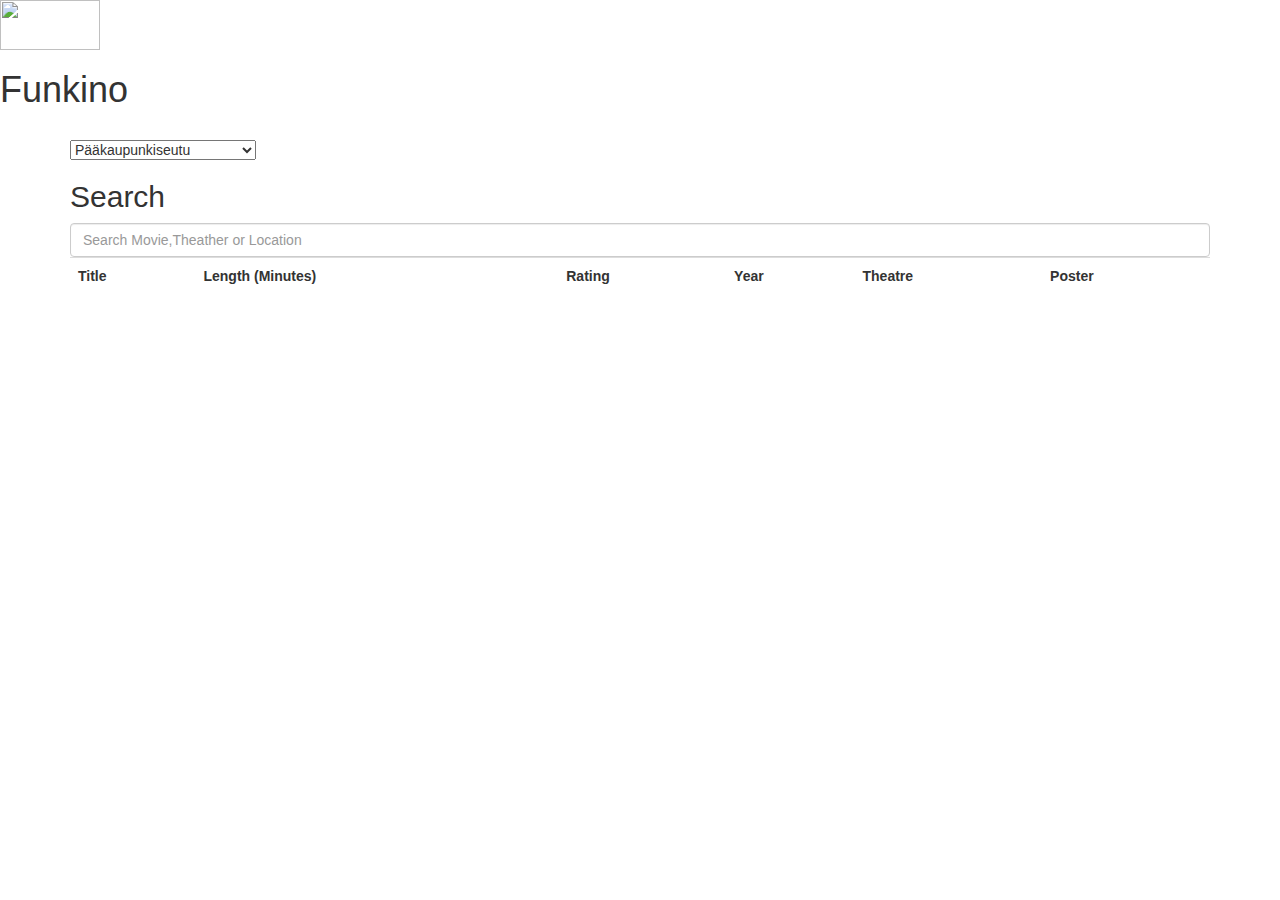
==== index.html @ 478f7987 "logo" ====
<!DOCTYPE html>
<html lang="en">
<head>
	<meta charset="UTF-8">
	<link rel="stylesheet" href="https://maxcdn.bootstrapcdn.com/bootstrap/3.3.6/css/bootstrap.min.css">
  <link href="StyleSheet.css" rel="stylesheet">

	<title>FinnKino</title>
  <img src ="https://github.com/Kearsz/FinnKino-Rest-API/blob/main/finn%20logo.png"  width="100" height="50">
</head>
<body onload=LoadList()>
    <h1>Funkino</h1>
    <br>
    <div class="container">
        <select class="form-select" aria-label="Default select example" id="selectTheatre">
          <option value="Choose">Pääkaupunkiseutu</option>
          <option value="OMENA">Espoo: OMENA</option>
          <option value="SELLO">Espoo: SELLO</option>
          <option value="ITIS">Helsinki: ITIS</option>
          <option value="KINOPALATSI">Helsinki: KINOPALATSI</option>
          <option value="MAXIM">Helsinki: MAXIM</option>
          <option value="TENNISPALATSI">Helsinki: TENNISPALATSI</option>
          <option value="FLAMINGO">Vantaa: FLAMINGO</option>
          <option value="FANTASIA">Jyväskylä: FANTASIA</option>
          <option value="SCALA">Kuopio: SCALA</option>
          <option value="KUVAPALATSI">Lahti: KUVAPALATSI</option>
          <option value="STRAND">Lappeenranta: STRAND</option>
          <option value="PLAZA">Oulu: PLAZA</option>
          <option value="PROMENADI">Pori: PROMENADI</option>
          <option value="CINE ATLAS">Tampere: CINE ATLAS</option>
          <option value="PLEVNA">Tampere: PLEVNA</option>
          <option value="TURKU">Turku: KINOPALATSI</option>
          </select>
          <h2>Search</h2>
          <input type="text" id="Title" class="form-control" placeholder="Search Movie,Theather or Location">
            <table class="table table-dark" id="demo" >
              <th>Title</th>
              <th>Length (Minutes)</th>
              <th>Rating</th>
              <th>Year</th>
              <th>Theatre</th>
              <th>Poster</th>
            </table>  
    </div>
    <script src = "FinnKino.js"></script>
    <script src="https://code.jquery.com/jquery-3.5.0.js"></script>
</body>
</html>
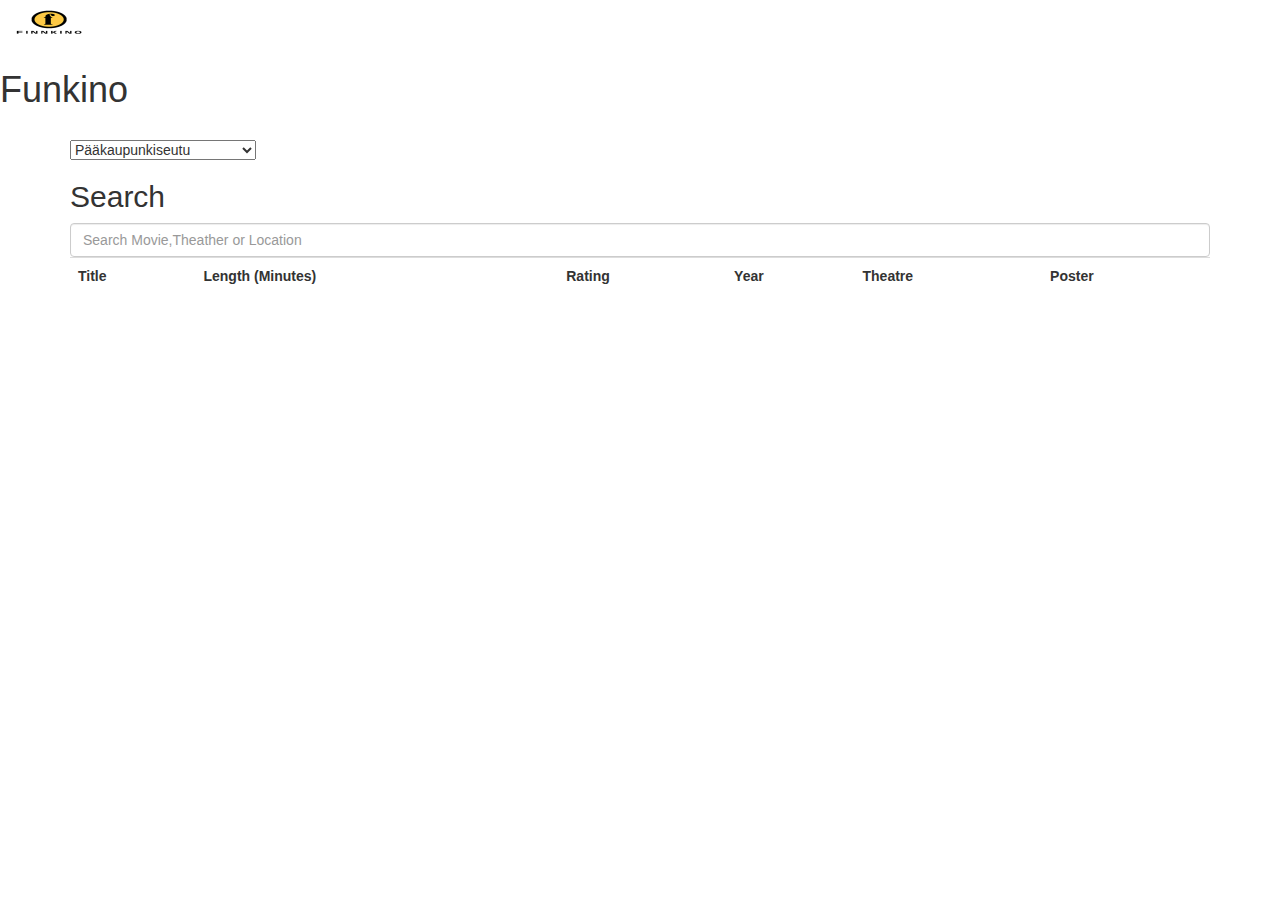
==== commit 05e804e7: "logo" ====
--- a/index.html
+++ b/index.html
@@ -6,7 +6,7 @@
   <link href="StyleSheet.css" rel="stylesheet">
 
 	<title>FinnKino</title>
-  <img src ="https://github.com/Kearsz/FinnKino-Rest-API/blob/main/finn%20logo.png"  width="100" height="50">
+  <img src ="finn logo.png"  width="100" height="50">
 </head>
 <body onload=LoadList()>
     <h1>Funkino</h1>
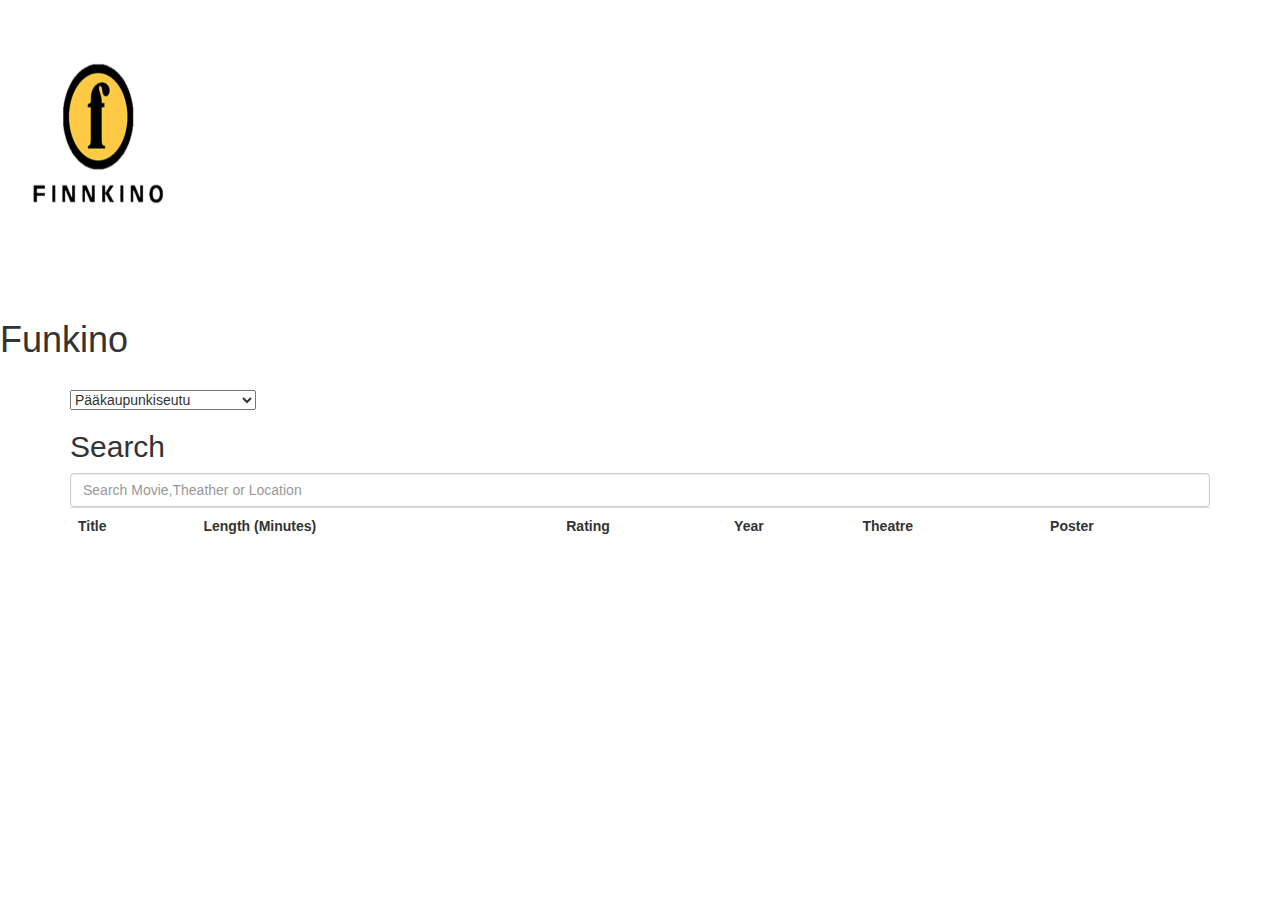
==== commit a6bbd2da: "logo change" ====
--- a/index.html
+++ b/index.html
@@ -6,7 +6,7 @@
   <link href="StyleSheet.css" rel="stylesheet">
 
 	<title>FinnKino</title>
-  <img src ="finn logo.png"  width="100" height="50">
+  <img src ="finn logo.png"  width="200" height="300">
 </head>
 <body onload=LoadList()>
     <h1>Funkino</h1>
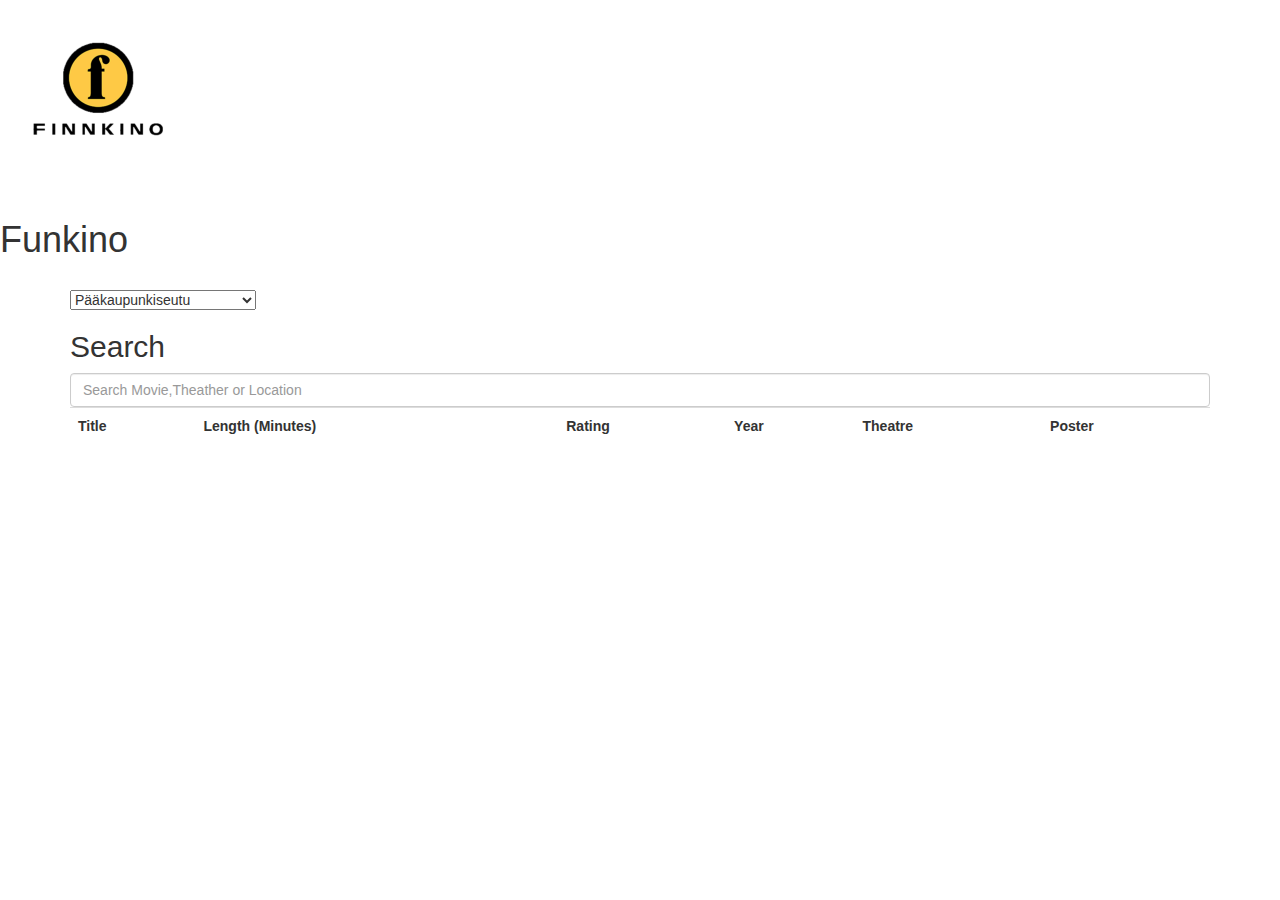
==== commit 10a733c9: "logo change" ====
--- a/index.html
+++ b/index.html
@@ -6,7 +6,7 @@
   <link href="StyleSheet.css" rel="stylesheet">
 
 	<title>FinnKino</title>
-  <img src ="finn logo.png"  width="200" height="300">
+  <img src ="finn logo.png"  width="200" height="200">
 </head>
 <body onload=LoadList()>
     <h1>Funkino</h1>
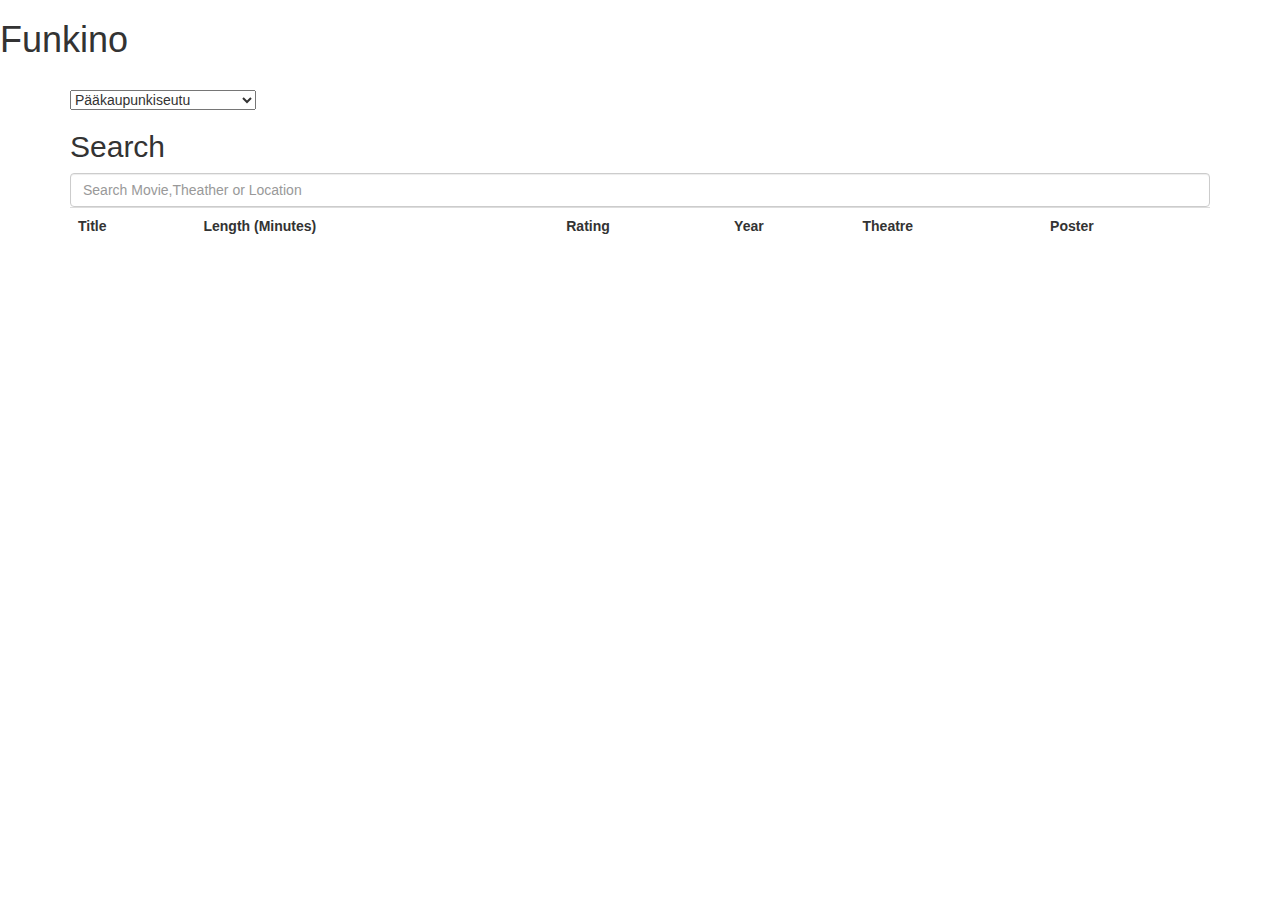
==== commit aeeb63c7: "commit" ====
--- a/index.html
+++ b/index.html
@@ -6,7 +6,7 @@
   <link href="StyleSheet.css" rel="stylesheet">
 
 	<title>FinnKino</title>
-  <img src ="finn logo.png"  width="200" height="200">
+  
 </head>
 <body onload=LoadList()>
     <h1>Funkino</h1>
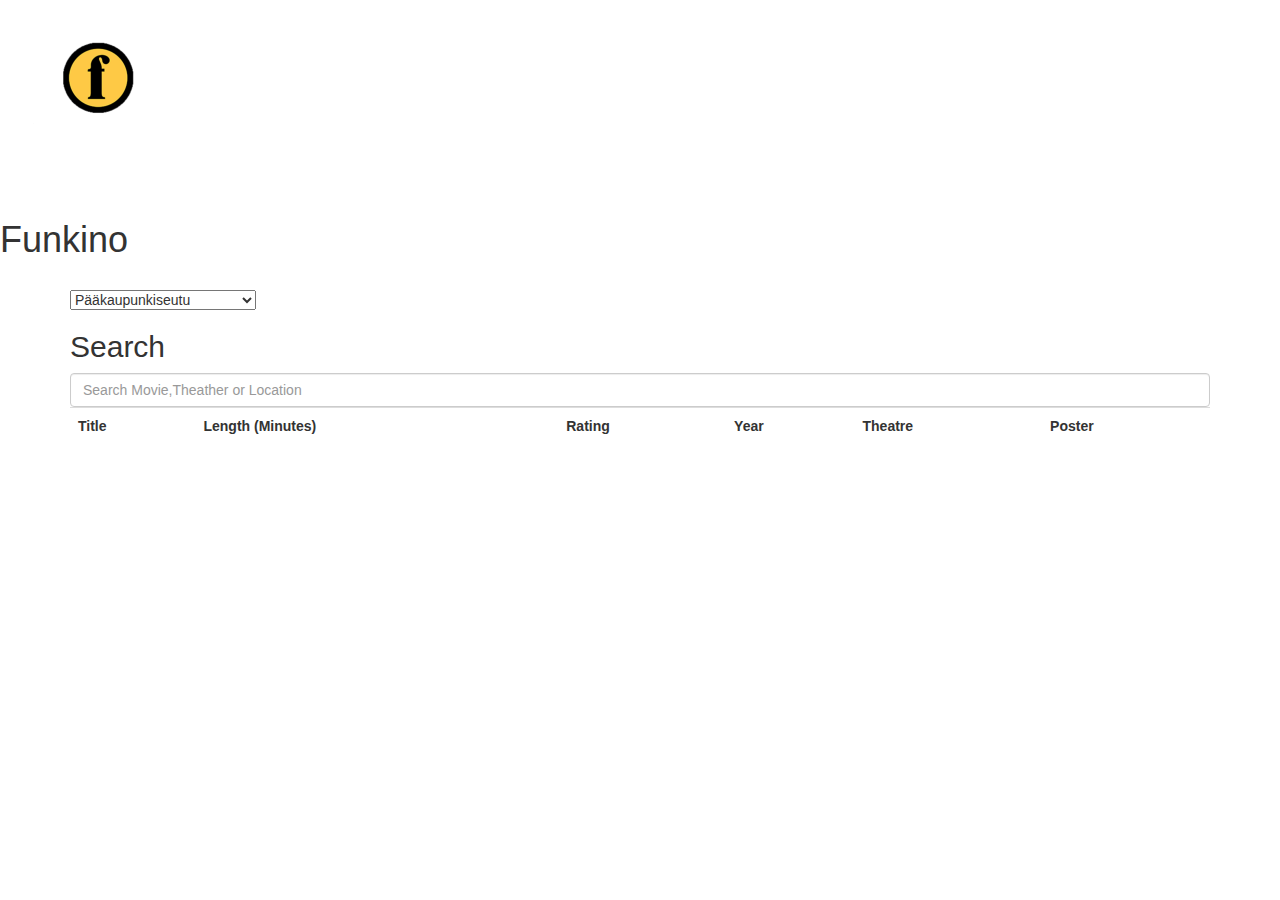
==== commit 7e699784: "logo chagne" ====
--- a/index.html
+++ b/index.html
@@ -6,7 +6,7 @@
   <link href="StyleSheet.css" rel="stylesheet">
 
 	<title>FinnKino</title>
-  
+  <img src ="finn logo.png"  width="200" height="200">
 </head>
 <body onload=LoadList()>
     <h1>Funkino</h1>
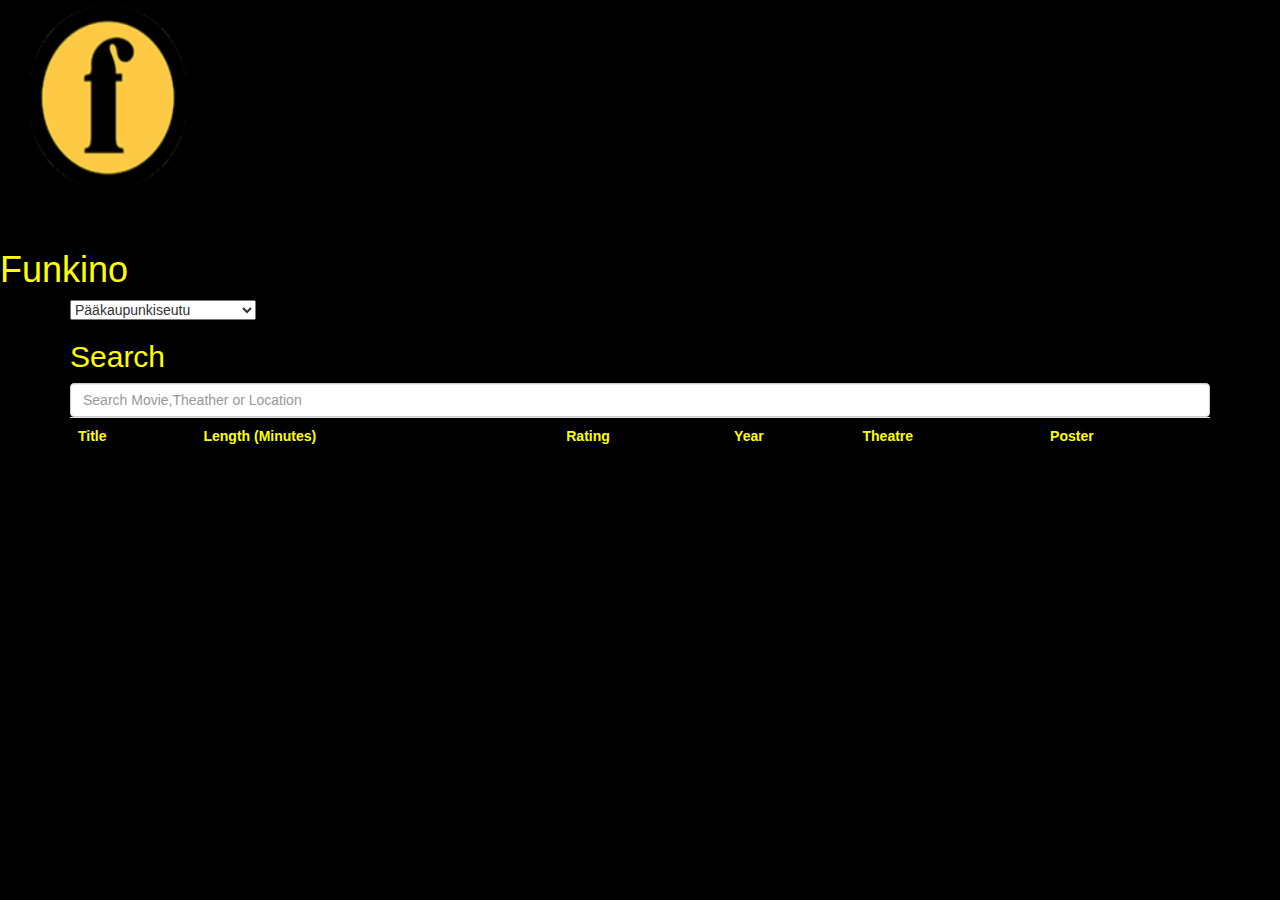
==== commit 8ea03825: "logo changes" ====
--- a/index.html
+++ b/index.html
@@ -1,16 +1,15 @@
 <!DOCTYPE html>
-<html lang="en">
-<head>
+<img lang="en">
+<img>
 	<meta charset="UTF-8">
 	<link rel="stylesheet" href="https://maxcdn.bootstrapcdn.com/bootstrap/3.3.6/css/bootstrap.min.css">
   <link href="StyleSheet.css" rel="stylesheet">
 
 	<title>FinnKino</title>
-  <img src ="finn logo.png"  width="200" height="200">
+  <img src = "finn logo.png" width="200" height="200">
+  <h1>Funkino</h1>
 </head>
 <body onload=LoadList()>
-    <h1>Funkino</h1>
-    <br>
     <div class="container">
         <select class="form-select" aria-label="Default select example" id="selectTheatre">
           <option value="Choose">Pääkaupunkiseutu</option>
--- a/StyleSheet.css
+++ b/StyleSheet.css
@@ -0,0 +1,23 @@
+body{
+    background: black;
+    
+}
+td{
+    color: yellow;
+    font-family: 'Trebuchet MS', 'Lucida Sans Unicode', 'Lucida Grande', 'Lucida Sans', Arial, sans-serif;
+}
+tr{
+    color: yellow;
+    font-family: 'Trebuchet MS', 'Lucida Sans Unicode', 'Lucida Grande', 'Lucida Sans', Arial, sans-serif;
+}
+h1{
+    color: yellow;
+    margin-top: 50px;
+    align-content: left;
+    text-align: top;
+    font-family: 'Trebuchet MS', 'Lucida Sans Unicode', 'Lucida Grande', 'Lucida Sans', Arial, sans-serif;
+}
+h2{
+    color: yellow;
+    font-family: 'Trebuchet MS', 'Lucida Sans Unicode', 'Lucida Grande', 'Lucida Sans', Arial, sans-serif;
+}
